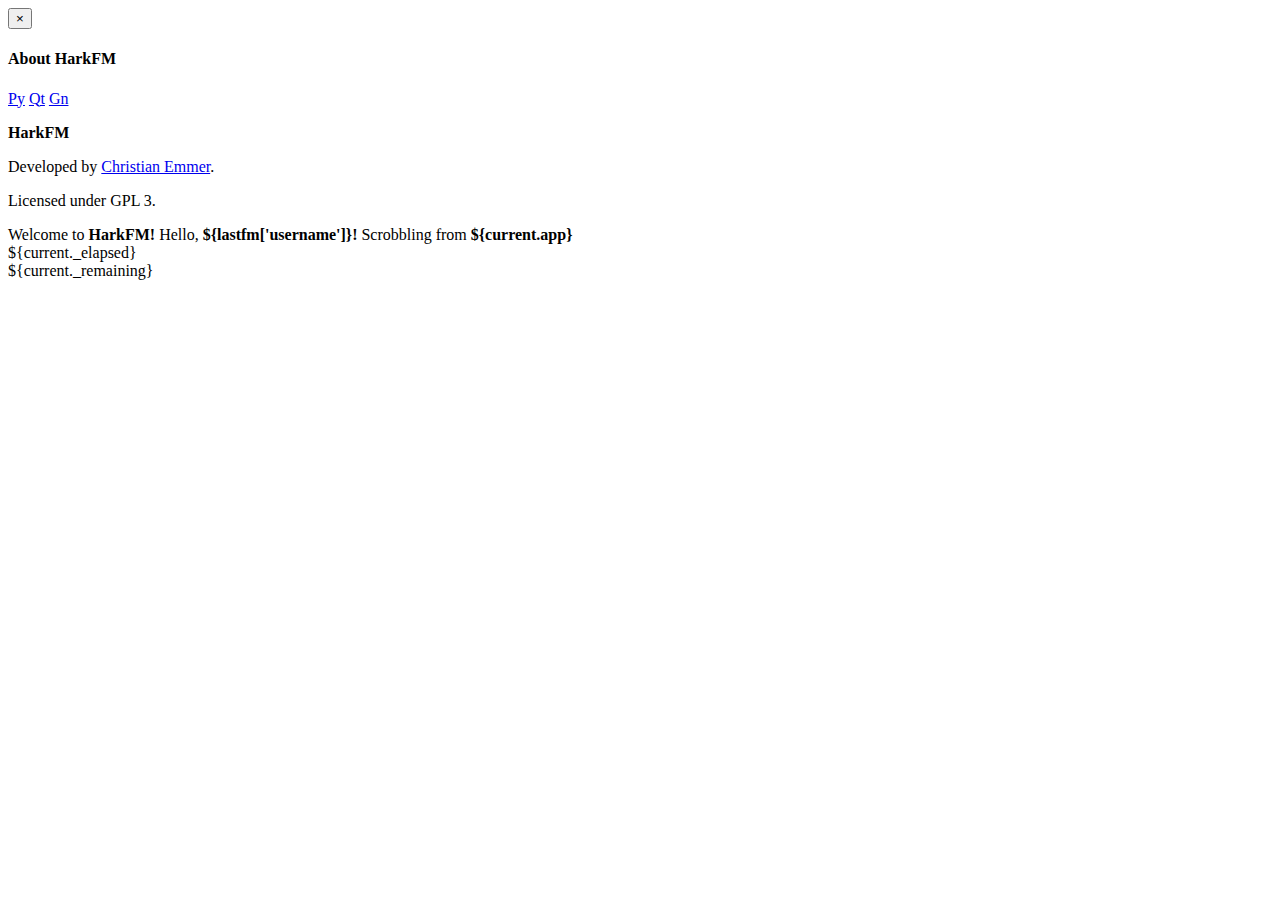
==== www/header.html @ 2397445d "Removed QMenuBar and QStatusBar, added JavaScript hotkey support, moved navbar HTML to separate file" ====
<!DOCTYPE html>
<html lang="en" xmlns="http://www.w3.org/1999/xhtml" xmlns:py="http://genshi.edgewall.org/" xmlns:xi="http://www.w3.org/2001/XInclude">
    <!--! Modals need to be defined before navbars -->

    <div class="modal fade" id="about" tabindex="-1" role="dialog">
        <div class="modal-dialog" role="document">
            <div class="modal-content">
                <div class="modal-header">
                    <button type="button" class="close" data-dismiss="modal">&times;</button>
                    <h4 class="modal-title">About HarkFM</h4>
                </div>
                <div class="modal-body">
                    <div class="row">
                        <div class="col-xs-3 text-center about-icons">
                            <a href="https://www.python.org" title="Python">Py</a>
                            <a href="https://www.qt.io" title="Qt">Qt</a>
                            <a href="http://www.last.fm/home" title="Last.fm"><span class="fa fa-lastfm"></span></a>
                            <a href="http://www.gracenote.com" title="Gracenote">Gn</a>
                            <a href="http://getbootstrap.com" title="Bootstrap"><span class="fa fa-twitter"></span></a>
                            <a href="http://fortawesome.github.io/Font-Awesome" title="Font Awesome"><span class="fa fa-fort-awesome"></span></a>
                            <a href="https://github.com/emmercm/HarkFM" title="GitHub"><span class="fa fa-github"></span></a>
                        </div>
                        <div class="col-xs-9">
                            <p><strong>HarkFM</strong></p>
                            <p>Developed by <a href="https://github.com/emmercm" title="GitHub">Christian Emmer</a>.</p>
                            <p>Licensed under GPL 3.</p>
                        </div>
                    </div>
                </div>
            </div>
        </div>
    </div>

    <div class="navbar navbar-fixed-top bar-app">
        <div class="row">
            <div class="app-icon">
                <span class="${current.app_icon or 'glyphicon glyphicon-music'}" py:if="current"></span>
                <span class="fa fa-lastfm" py:if="not current"></span>
            </div>
            <div>
                <py:if test="not lastfm">
                    Welcome to <strong>HarkFM!</strong>
                </py:if>
                <py:if test="lastfm">
                    <py:if test="not current">
                        Hello, <strong>${lastfm['username']}!</strong>
                    </py:if>
                    <py:if test="current">
                        Scrobbling from <strong>${current.app}</strong>
                    </py:if>
                </py:if>
            </div>
            <div class="quick-icons">
                <span id="button-about" class="fa fa-info-circle" title="About HarkFM" onclick="$('#about').modal();" keyup="112"></span>
                <span id="button-logout" class="fa fa-sign-out" title="Log Out" onclick="py.logout(this);" py:if="lastfm"></span>
            </div>
        </div>
    </div>

    <div class="navbar navbar-fixed-top bar-time" py:if="current">
        <div class="row">
            <div class="progress">
                <div class="progress-bar text-right" style="width:${current._percent}%;">${current._elapsed}</div>
                <div class="progress-bar">${current._remaining}</div>
            </div>
        </div>
    </div>

    <!--! Nothing should be after navbars in this file -->
</html>
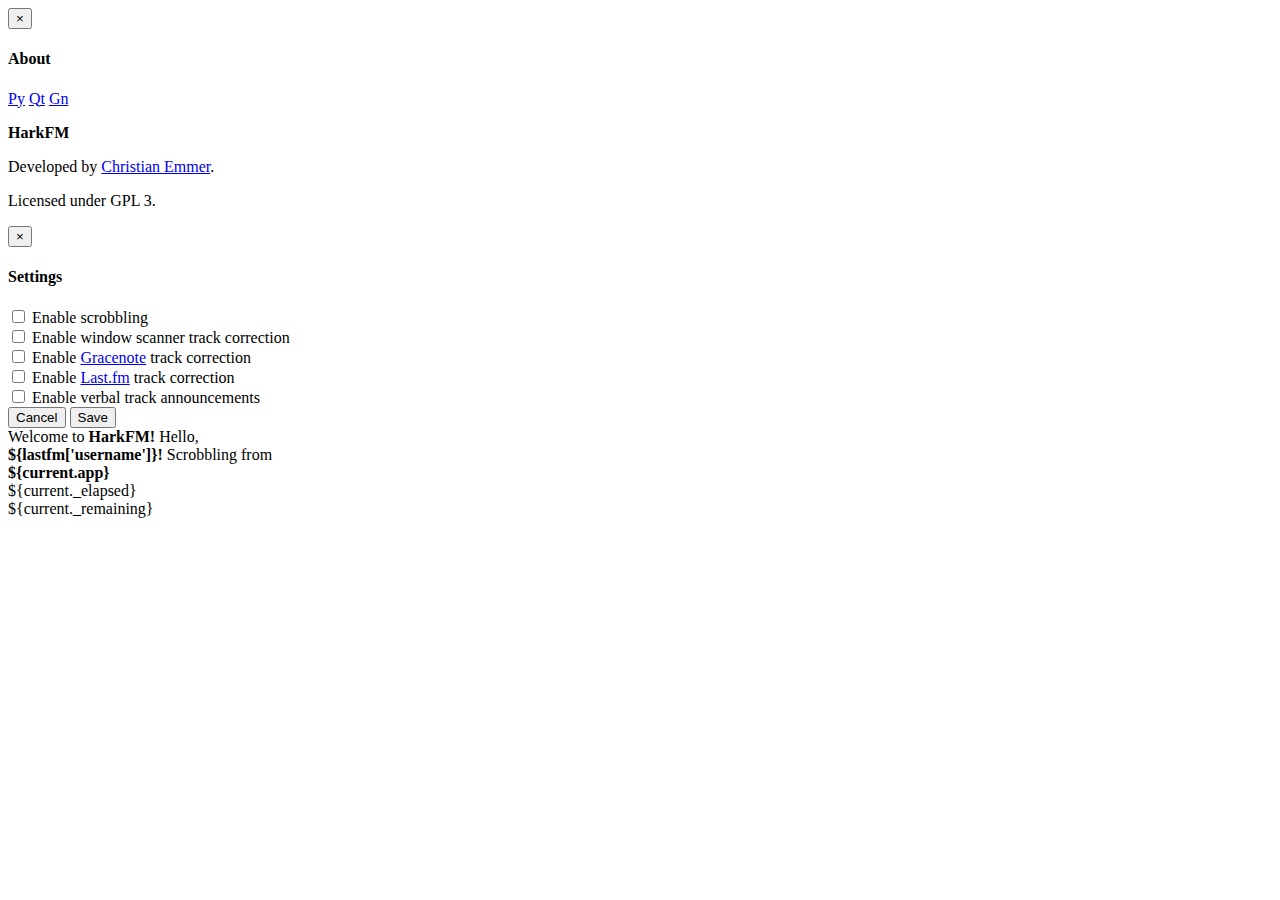
==== commit 9c5e5b87: "Implemented a basic modal to edit existing settings." ====
--- a/www/header.html
+++ b/www/header.html
@@ -7,7 +7,7 @@
             <div class="modal-content">
                 <div class="modal-header">
                     <button type="button" class="close" data-dismiss="modal">&times;</button>
-                    <h4 class="modal-title">About HarkFM</h4>
+                    <h4 class="modal-title">About</h4>
                 </div>
                 <div class="modal-body">
                     <div class="row">
@@ -31,6 +31,61 @@
         </div>
     </div>
 
+    <div class="modal fade" id="settings" tabindex="-1" role="dialog">
+        <div class="modal-dialog" role="document">
+            <div class="modal-content">
+                <div class="modal-header">
+                    <button type="button" class="close" data-dismiss="modal">&times;</button>
+                    <h4 class="modal-title">Settings</h4>
+                </div>
+                <div class="modal-body">
+                    <div class="panel panel-default">
+                        <div class="panel-body">
+                            <div class="checkbox">
+                                <label>
+                                    <input type="checkbox" name="scrobble/enabled" py:attrs="{'checked':'checked' if config['settings']['scrobble']['enabled'] else ''}" /> Enable scrobbling
+                                </label>
+                            </div>
+                        </div>
+                    </div>
+                    <div class="panel panel-default">
+                        <div class="panel-body">
+                            <div class="checkbox">
+                                <label>
+                                    <input type="checkbox" name="correct/scanner" py:attrs="{'checked':'checked' if config['settings']['correct']['scanner'] else ''}" /> Enable window scanner track correction
+                                </label>
+                            </div>
+                            <div class="checkbox">
+                                <label>
+                                    <input type="checkbox" name="correct/gracenote" py:attrs="{'checked':'checked' if config['settings']['correct']['gracenote'] else ''}" /> Enable <a href="http://www.gracenote.com">Gracenote</a> track correction
+                                </label>
+                            </div>
+                            <div class="checkbox">
+                                <label>
+                                    <input type="checkbox" name="correct/last.fm" py:attrs="{'checked':'checked' if config['settings']['correct']['last.fm'] else ''}" /> Enable <a href="http://www.last.fm/home">Last.fm</a> track correction
+                                </label>
+                            </div>
+                        </div>
+                    </div>
+                    <div class="panel panel-default">
+                        <div class="panel-body">
+                            <div class="checkbox">
+                                <label>
+                                    <input type="checkbox" name="tts/enabled" py:attrs="{'checked':'checked' if config['settings']['tts']['enabled'] else ''}" /> Enable verbal track announcements
+                                </label>
+                            </div>
+                        </div>
+                    </div>
+                </div>
+                <div class="modal-footer">
+                    <button type="button" class="btn btn-default" data-dismiss="modal">Cancel</button>
+                    <button type="button" class="btn btn-primary" onclick="save_settings(this);">Save</button>
+                </div>
+            </div>
+        </div>
+    </div>
+
+
     <div class="navbar navbar-fixed-top bar-app">
         <div class="row">
             <div class="app-icon">
@@ -43,16 +98,21 @@
                 </py:if>
                 <py:if test="lastfm">
                     <py:if test="not current">
-                        Hello, <strong>${lastfm['username']}!</strong>
+                        Hello,
+                        <br />
+                        <strong>${lastfm['username']}!</strong>
                     </py:if>
                     <py:if test="current">
-                        Scrobbling from <strong>${current.app}</strong>
+                        Scrobbling from
+                        <br />
+                        <strong>${current.app}</strong>
                     </py:if>
                 </py:if>
             </div>
             <div class="quick-icons">
-                <span id="button-about" class="fa fa-info-circle" title="About HarkFM" onclick="$('#about').modal();" keyup="112"></span>
-                <span id="button-logout" class="fa fa-sign-out" title="Log Out" onclick="py.logout(this);" py:if="lastfm"></span>
+                <span class="fa fa-info-circle" title="About (F1)" onclick="$('#about').modal();" keyup="112"></span>
+                <span class="fa fa-cog" title="Settings" onclick="$('#settings').modal();"></span>
+                <span class="fa fa-sign-out" title="Log Out" onclick="py.logout();" py:if="lastfm"></span>
             </div>
         </div>
     </div>
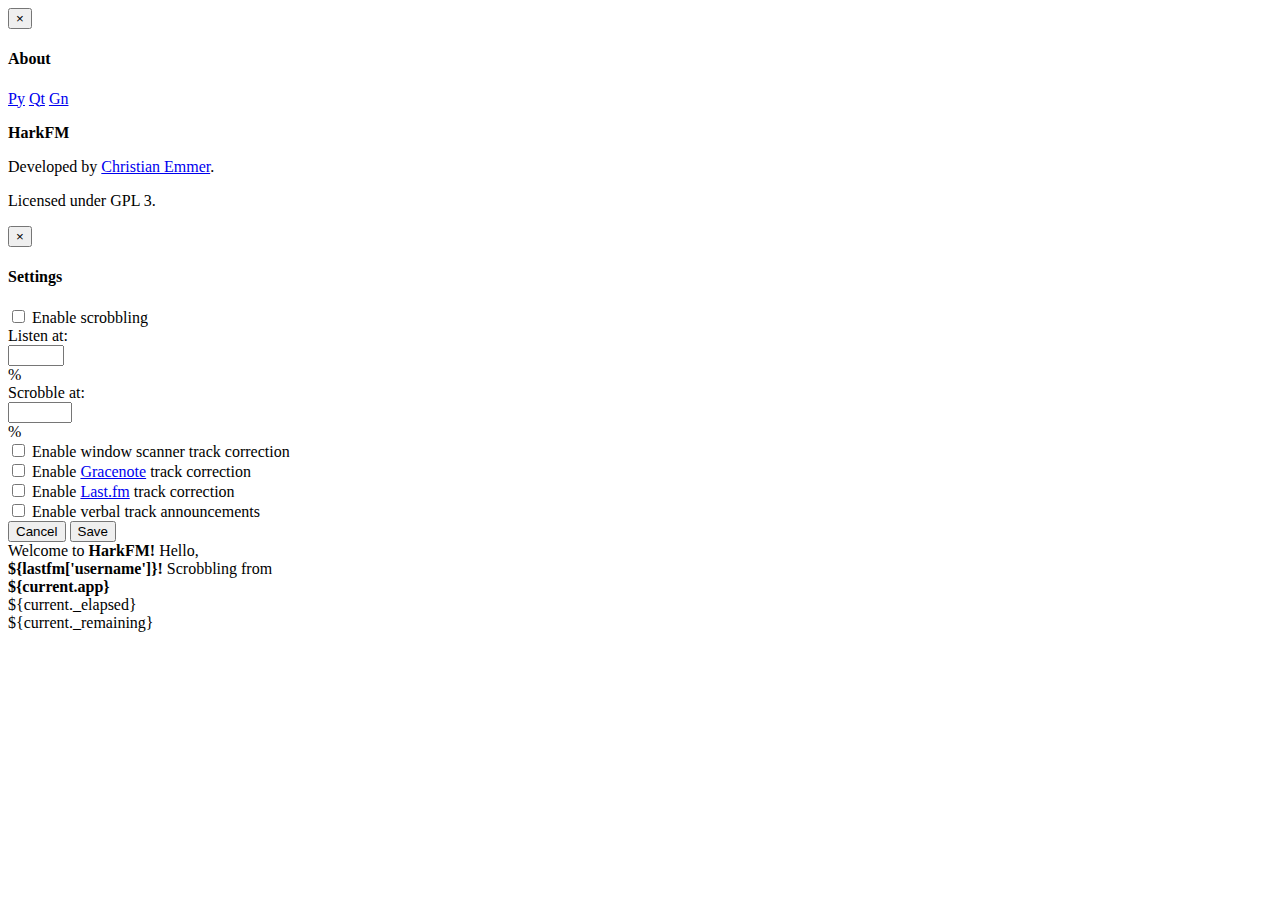
==== commit d80d7d2e: "Added listen/scrobble percent settings to front-end." ====
--- a/www/header.html
+++ b/www/header.html
@@ -39,43 +39,59 @@
                     <h4 class="modal-title">Settings</h4>
                 </div>
                 <div class="modal-body">
-                    <div class="panel panel-default">
-                        <div class="panel-body">
-                            <div class="checkbox">
-                                <label>
-                                    <input type="checkbox" name="scrobble/enabled" py:attrs="{'checked':'checked' if config['settings']['scrobble']['enabled'] else ''}" /> Enable scrobbling
-                                </label>
+                    <form class="form-horizontal">
+                        <div class="panel panel-default">
+                            <div class="panel-body">
+                                <div class="checkbox">
+                                    <label>
+                                        <input type="checkbox" name="scrobble/enabled" py:attrs="{'checked':'checked' if config['settings']['scrobble']['enabled'] else ''}" /> Enable scrobbling
+                                    </label>
+                                </div>
+                                <div class="row">
+                                    <label class="col-sm-3 col-xs-4 control-label">Listen at:</label>
+                                    <div class="col-sm-9 col-xs-8 input-group">
+                                        <input type="number" name="scrobble/listen_percent" min="1" max="25" value="${config['settings']['scrobble']['listen_percent']}" class="form-control" />
+                                        <div class="input-group-addon">%</div>
+                                    </div>
+                                </div>
+                                <div class="row">
+                                    <label class="col-sm-3 col-xs-4 control-label">Scrobble at:</label>
+                                    <div class="col-sm-9 col-xs-8 input-group">
+                                        <input type="number" name="scrobble/scrobble_percent" min="25" max="100" value="${config['settings']['scrobble']['scrobble_percent']}" class="form-control" />
+                                        <div class="input-group-addon">%</div>
+                                    </div>
+                                </div>
                             </div>
                         </div>
-                    </div>
-                    <div class="panel panel-default">
-                        <div class="panel-body">
-                            <div class="checkbox">
-                                <label>
-                                    <input type="checkbox" name="correct/scanner" py:attrs="{'checked':'checked' if config['settings']['correct']['scanner'] else ''}" /> Enable window scanner track correction
-                                </label>
-                            </div>
-                            <div class="checkbox">
-                                <label>
-                                    <input type="checkbox" name="correct/gracenote" py:attrs="{'checked':'checked' if config['settings']['correct']['gracenote'] else ''}" /> Enable <a href="http://www.gracenote.com">Gracenote</a> track correction
-                                </label>
-                            </div>
-                            <div class="checkbox">
-                                <label>
-                                    <input type="checkbox" name="correct/last.fm" py:attrs="{'checked':'checked' if config['settings']['correct']['last.fm'] else ''}" /> Enable <a href="http://www.last.fm/home">Last.fm</a> track correction
-                                </label>
+                        <div class="panel panel-default">
+                            <div class="panel-body">
+                                <div class="checkbox">
+                                    <label>
+                                        <input type="checkbox" name="correct/scanner" py:attrs="{'checked':'checked' if config['settings']['correct']['scanner'] else ''}" /> Enable window scanner track correction
+                                    </label>
+                                </div>
+                                <div class="checkbox">
+                                    <label>
+                                        <input type="checkbox" name="correct/gracenote" py:attrs="{'checked':'checked' if config['settings']['correct']['gracenote'] else ''}" /> Enable <a href="http://www.gracenote.com">Gracenote</a> track correction
+                                    </label>
+                                </div>
+                                <div class="checkbox">
+                                    <label>
+                                        <input type="checkbox" name="correct/last.fm" py:attrs="{'checked':'checked' if config['settings']['correct']['last.fm'] else ''}" /> Enable <a href="http://www.last.fm/home">Last.fm</a> track correction
+                                    </label>
+                                </div>
                             </div>
                         </div>
-                    </div>
-                    <div class="panel panel-default">
-                        <div class="panel-body">
-                            <div class="checkbox">
-                                <label>
-                                    <input type="checkbox" name="tts/enabled" py:attrs="{'checked':'checked' if config['settings']['tts']['enabled'] else ''}" /> Enable verbal track announcements
-                                </label>
+                        <div class="panel panel-default">
+                            <div class="panel-body">
+                                <div class="checkbox">
+                                    <label>
+                                        <input type="checkbox" name="tts/enabled" py:attrs="{'checked':'checked' if config['settings']['tts']['enabled'] else ''}" /> Enable verbal track announcements
+                                    </label>
+                                </div>
                             </div>
                         </div>
-                    </div>
+                    </form>
                 </div>
                 <div class="modal-footer">
                     <button type="button" class="btn btn-default" data-dismiss="modal">Cancel</button>
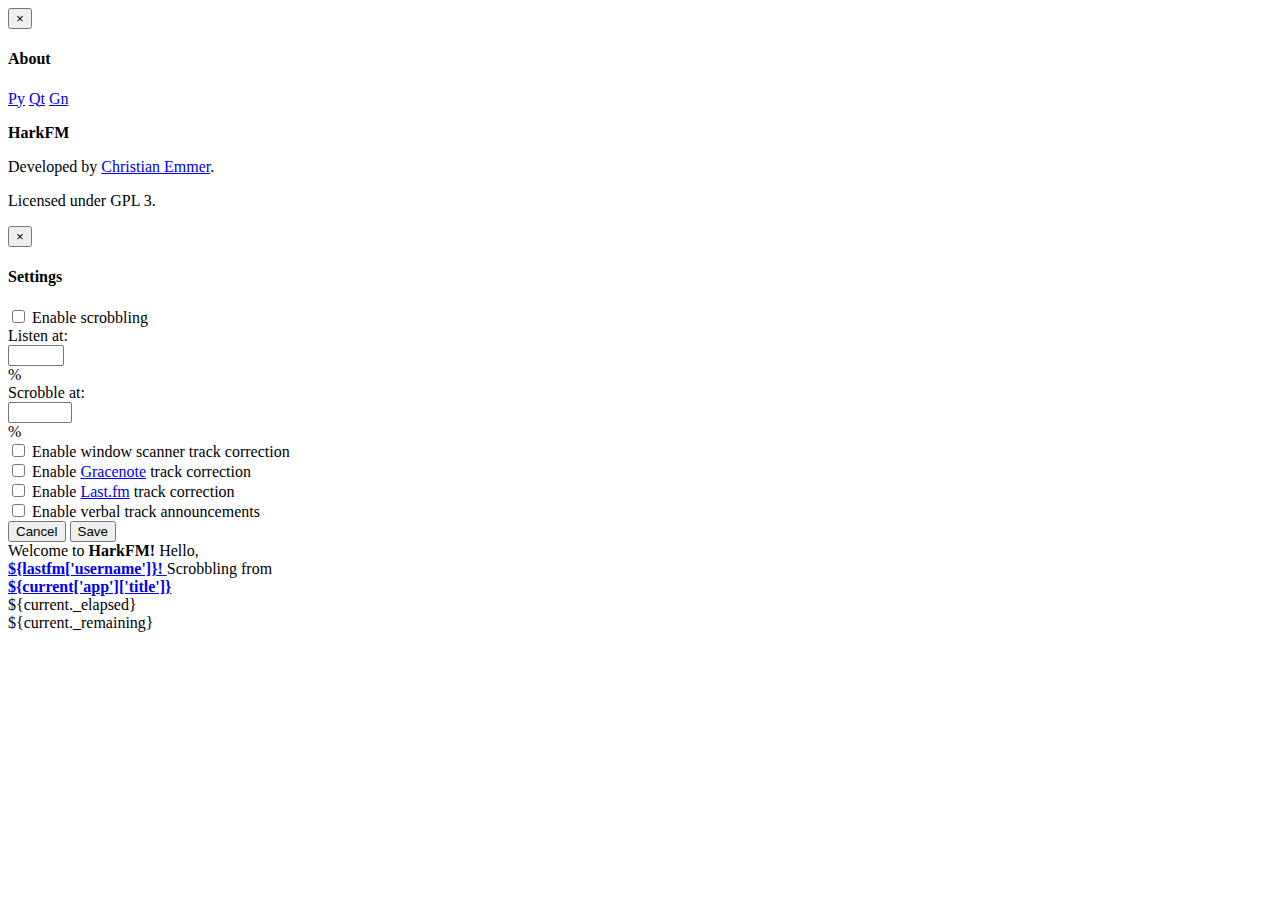
==== commit 4dc6e9ab: "Misc front-end styling tweaks." ====
--- a/www/header.html
+++ b/www/header.html
@@ -105,7 +105,11 @@
     <div class="navbar navbar-fixed-top bar-app">
         <div class="row">
             <div class="app-icon">
-                <span class="${current.app_icon or 'glyphicon glyphicon-music'}" py:if="current"></span>
+                <py:if test="current">
+                    <a href="${current['app']['website']}" py:strip="'website' not in current['app']">
+                        <span class="${current['app']['icon'] if 'icon' in current['app'] else 'glyphicon glyphicon-music'}"></span>
+                    </a>
+                </py:if>
                 <span class="fa fa-lastfm" py:if="not current"></span>
             </div>
             <div>
@@ -116,12 +120,16 @@
                     <py:if test="not current">
                         Hello,
                         <br />
-                        <strong>${lastfm['username']}!</strong>
+                        <a href="http://www.last.fm/user/${lastfm['username']}">
+                            <strong>${lastfm['username']}!</strong>
+                        </a>
                     </py:if>
                     <py:if test="current">
                         Scrobbling from
                         <br />
-                        <strong>${current.app}</strong>
+                        <a href="${current['app']['website']}" py:strip="'website' not in current['app']">
+                            <strong>${current['app']['title']}</strong>
+                        </a>
                     </py:if>
                 </py:if>
             </div>
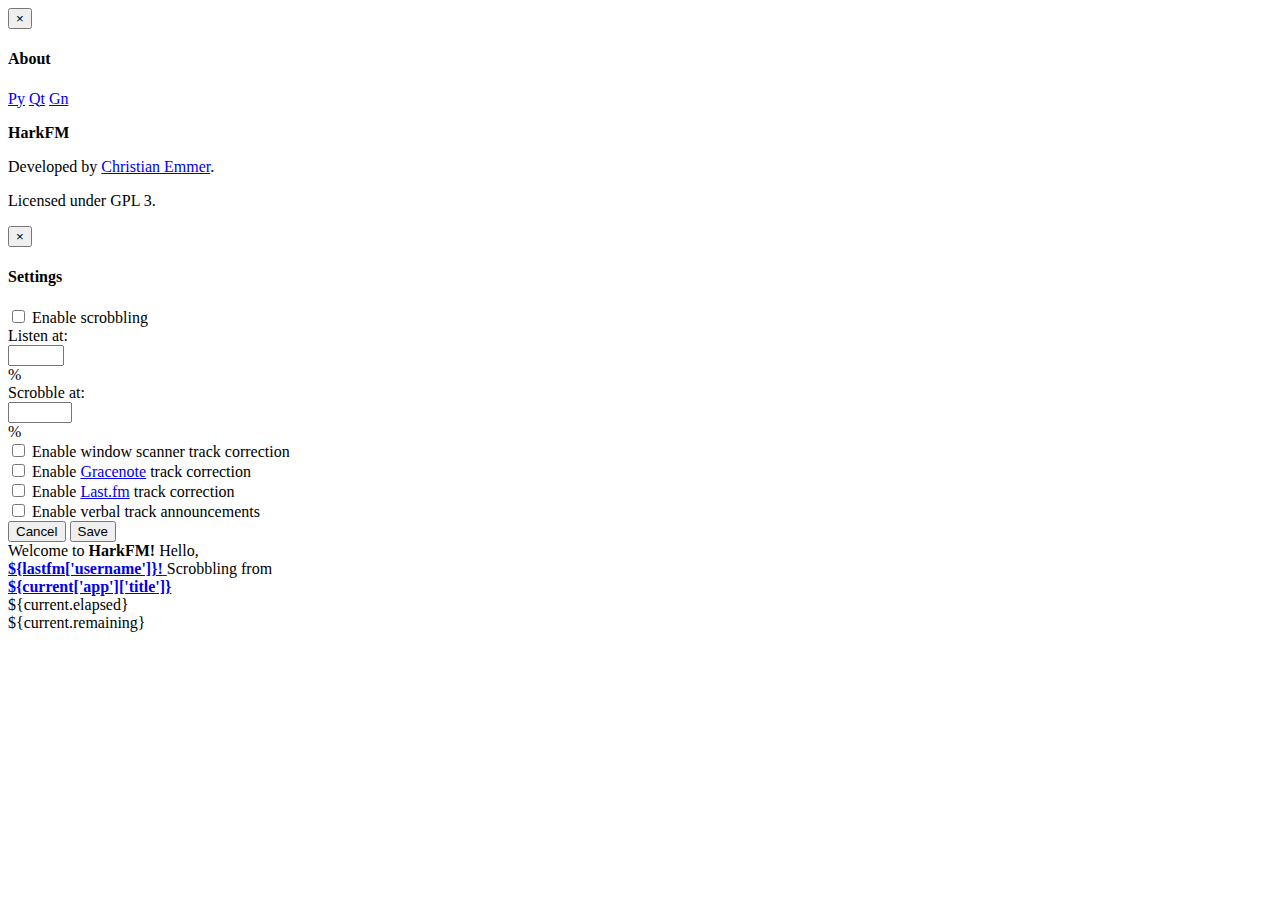
==== commit e0e9bf2d: "Upgrade Qt 5.5 (QWebView) to 5.6+ (QWebEngineView) and therefore Python 3.4 to 3.5+." ====
--- a/www/header.html
+++ b/www/header.html
@@ -144,8 +144,8 @@
     <div class="navbar navbar-fixed-top bar-time" py:if="current">
         <div class="row">
             <div class="progress">
-                <div class="progress-bar text-right" style="width:${current._percent}%;">${current._elapsed}</div>
-                <div class="progress-bar">${current._remaining}</div>
+                <div class="progress-bar text-right" style="width:${current.percent}%;">${current.elapsed}</div>
+                <div class="progress-bar">${current.remaining}</div>
             </div>
         </div>
     </div>
